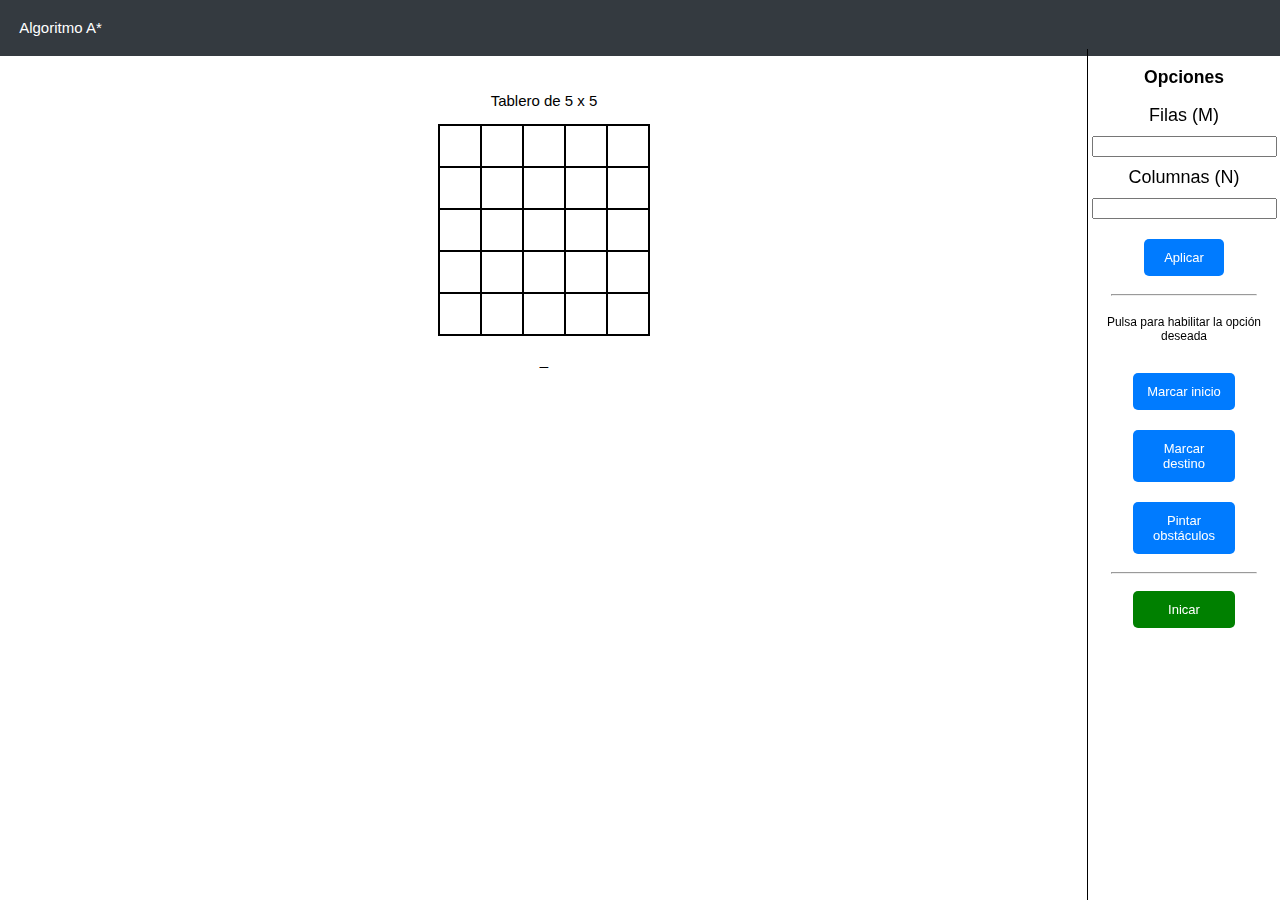
==== aStar/index.html @ eefc60e2 "Add files via upload" ====
<!DOCTYPE html>
<html>

<head>
    <meta http-equiv="content-type">
    <title>Algoritmo A estrella</title>
    <meta charset="utf8">
    <link rel="stylesheet" href="css/style.css" media="screen">
    <script src="js/jquery-3.2.1.min.js"></script>
    <script src="js/index.js"></script>
</head>

<body>
    <div>
        <div class="header">
            Algoritmo A*
        </div>
        <div id="board">
            <p class="infoDim"></p>
            <table>

            </table>
            <p class="mssg"> </p>
            <p class="coordS"> </p>
            <p class="coordE"> </p>
        </div>
        <div id="menu">
            <h3>Opciones</h3>
            <div>
                <div>Filas (M)</div>
                <input type="number" id="row">
            </div>
            <div>
                <div>Columnas (N)</div>
                <input type="number" id="col">
            </div>
            <input type="submit" value="Aplicar" class="button" id="apply">
            <hr class="line">
            <div>
                <p class="info">Pulsa para habilitar la opción deseada</p>
            </div>
            <a href="#" id="start" class="button">Marcar inicio</a>
            <a href="#" id="end" class="button">Marcar destino</a>
            <a href="#" id="obs" class="button">Pintar obstáculos</a>
            <hr class="line">
            <a href="#" id="calculate" class="button">Inicar</a>
        </div>
    </div>

</body>

</html>
---- aStar/css/style.css ----
html {
  height: 100%;
}

body {
  font: 15px sans-serif;
  margin: 0;
  color: black;
  height: 100%;
}

.selected {
  background-color: gray !important;
}

input[type="number"] {
  margin: 10px;
}

.header {
  background-color: rgb(52, 58, 64);
  color: white;
  padding: 1.5%;
  height: 2%;
  position: fixed;
  width: 100%;
}

#board {
  width: 85%;
  height: 90%;
  display: flex;
  flex-direction: column;
  align-items: center;
  justify-content: center;
  padding-top: 6%;
  padding-bottom: 1%;
}

table {
  border-collapse: collapse;
}

td {
  padding: 20px;
  border: 2px solid black;
  cursor: pointer;
}

td:hover {
  background-color:rgba(128, 128, 128, 0.336);
}

#menu {
  /*background: gray;*/
  border-left: 1px solid black;
  position: fixed;
  right: 0;
  top: 49px;
  height: 100%;
  width: 15%;
  display: flex;
  flex-direction: column;
  justify-content: flex-start;
  align-items: center;
}

#menu > div {
  text-align: center;
  font-size: 18px;
}

.button {
  margin-top: 10px;
  margin-bottom: 10px;
  font-size: 13px;
  border-radius: 5px;
  cursor: pointer;
  width: 80px;
  background-color: rgb(0, 123, 255);
  color: white;
  border: none;
  padding: 11px;
  text-decoration: none;
  text-align: center;
}

.button:hover {
  background-color: rgb(27, 68, 112);
}

.line {
  width: 75%;
}

.info {
  font-size: 12px;
  margin-bottom: 20px;
}

.obstacle {
  background-color: red !important;
}

.start {
  background-color: green !important;
}

.end {
  background-color: black !important;
}

.coordS, .coordE {
  margin: 2px;
}

#calculate {
  background-color: green !important;
}

#calculate:hover {
  background-color: rgb(12, 53, 12) !important;
}

.alert {
  color: red;
}
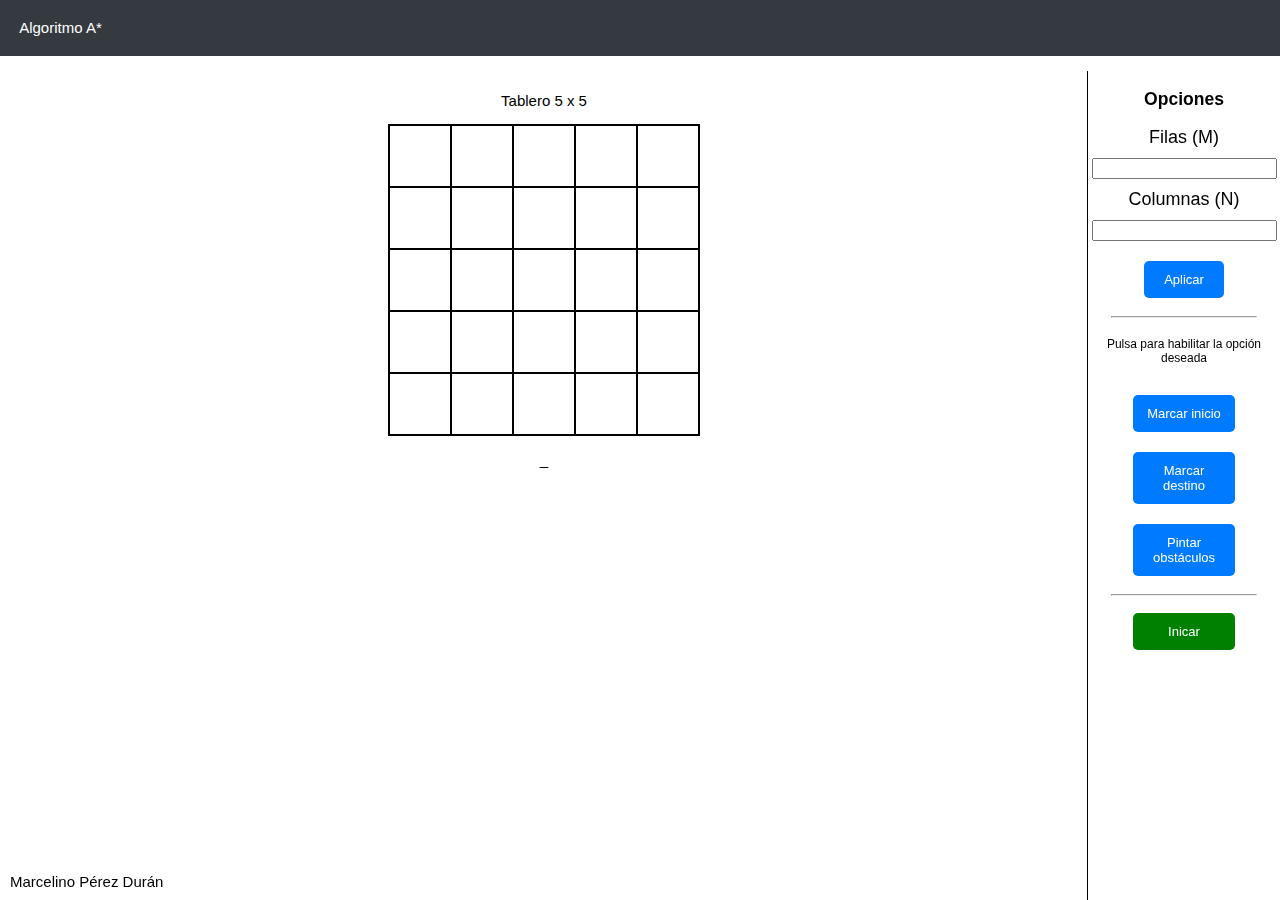
==== commit 1e899ef7: "Algoritmo A*" ====
--- a/aStar/index.html
+++ b/aStar/index.html
@@ -46,6 +46,9 @@
             <a href="#" id="calculate" class="button">Inicar</a>
         </div>
     </div>
+    <footer>
+        Marcelino Pérez Durán
+    </footer>
 
 </body>
 
--- a/aStar/css/style.css
+++ b/aStar/css/style.css
@@ -28,6 +28,7 @@
 
 #board {
   width: 85%;
+  /*width: 100%;*/
   height: 90%;
   display: flex;
   flex-direction: column;
@@ -42,7 +43,7 @@
 }
 
 td {
-  padding: 20px;
+  /*padding: 20px;*/
   border: 2px solid black;
   cursor: pointer;
 }
@@ -56,7 +57,7 @@
   border-left: 1px solid black;
   position: fixed;
   right: 0;
-  top: 49px;
+  top: 7.9%;
   height: 100%;
   width: 15%;
   display: flex;
@@ -110,6 +111,10 @@
   background-color: black !important;
 }
 
+.road {
+  background-color: lightskyblue !important;
+}
+
 .coordS, .coordE {
   margin: 2px;
 }
@@ -124,4 +129,11 @@
 
 .alert {
   color: red;
+}
+
+footer {
+  position:fixed;
+  bottom: 0;
+  font-size: 15px;
+  margin: 10px;
 }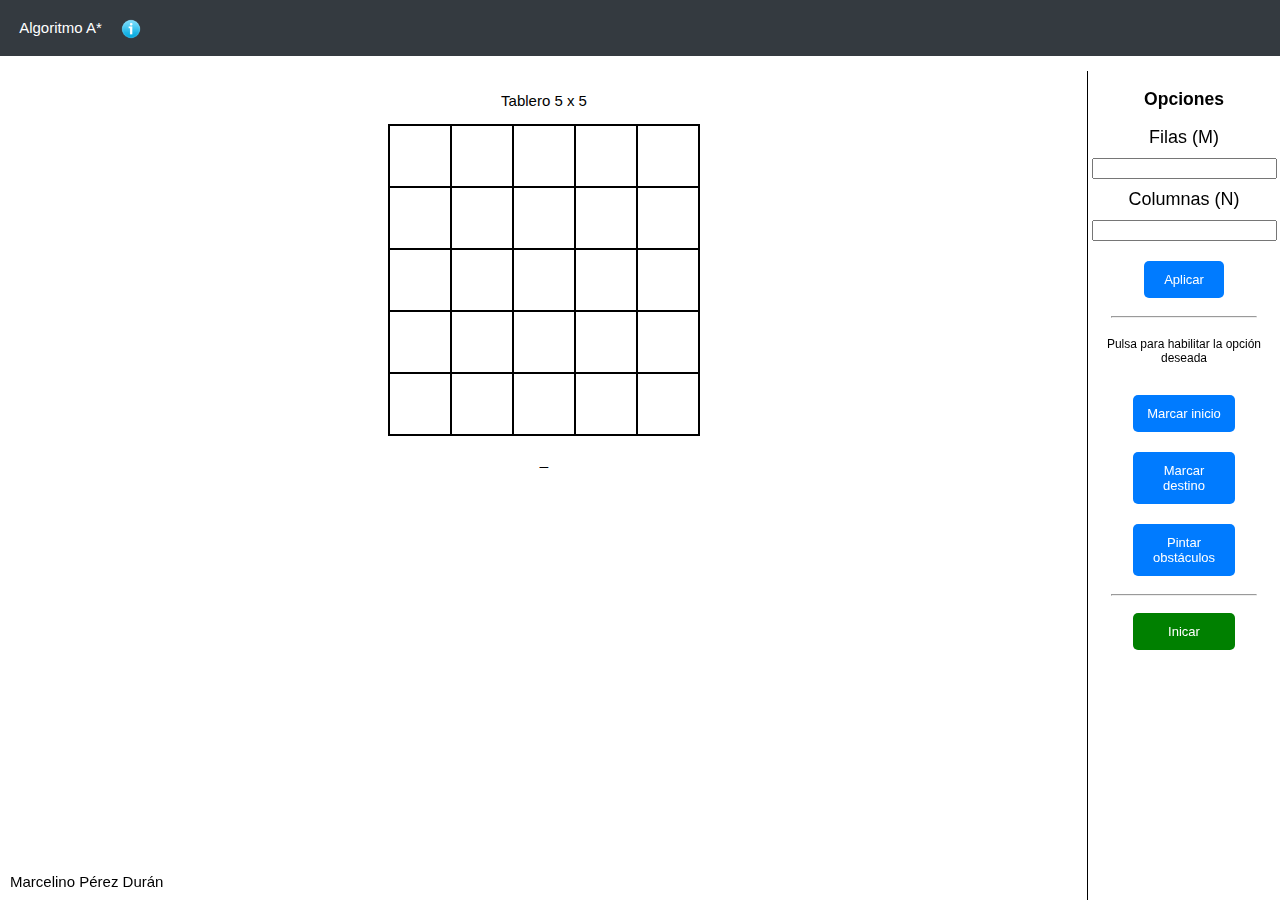
==== commit df9e1bea: "Versión final" ====
--- a/aStar/index.html
+++ b/aStar/index.html
@@ -14,6 +14,8 @@
     <div>
         <div class="header">
             Algoritmo A*
+            <a href="#" target="_blank" title='Memoria y guia de uso'>
+                <img class="infB" src="img/info.png" alt="info"></a>
         </div>
         <div id="board">
             <p class="infoDim"></p>
@@ -34,7 +36,10 @@
                 <div>Columnas (N)</div>
                 <input type="number" id="col">
             </div>
-            <input type="submit" value="Aplicar" class="button" id="apply">
+            <div>
+                <input type="submit" value="Aplicar" class="button" id="apply">
+               <!-- <input type="submit" value="Aleatorio" class="button" id="random"> -->
+            </div>
             <hr class="line">
             <div>
                 <p class="info">Pulsa para habilitar la opción deseada</p>
--- a/aStar/css/style.css
+++ b/aStar/css/style.css
@@ -11,6 +11,17 @@
 
 .selected {
   background-color: gray !important;
+}
+
+.infB {
+  vertical-align: middle;
+  height: 20px;
+  margin-left: 15px;
+}
+
+.infB:hover {
+  cursor: pointer;
+  filter:grayscale(70%);
 }
 
 input[type="number"] {
@@ -71,6 +82,7 @@
   font-size: 18px;
 }
 
+
 .button {
   margin-top: 10px;
   margin-bottom: 10px;
@@ -112,7 +124,7 @@
 }
 
 .road {
-  background-color: lightskyblue !important;
+  background-color: lightskyblue;
 }
 
 .coordS, .coordE {
@@ -127,6 +139,15 @@
   background-color: rgb(12, 53, 12) !important;
 }
 
+#random {
+  background-color:rgb(211, 47, 47) !important;
+}
+
+#random:hover {
+  background-color:rgb(110, 28, 28) !important;
+}
+
+
 .alert {
   color: red;
 }
